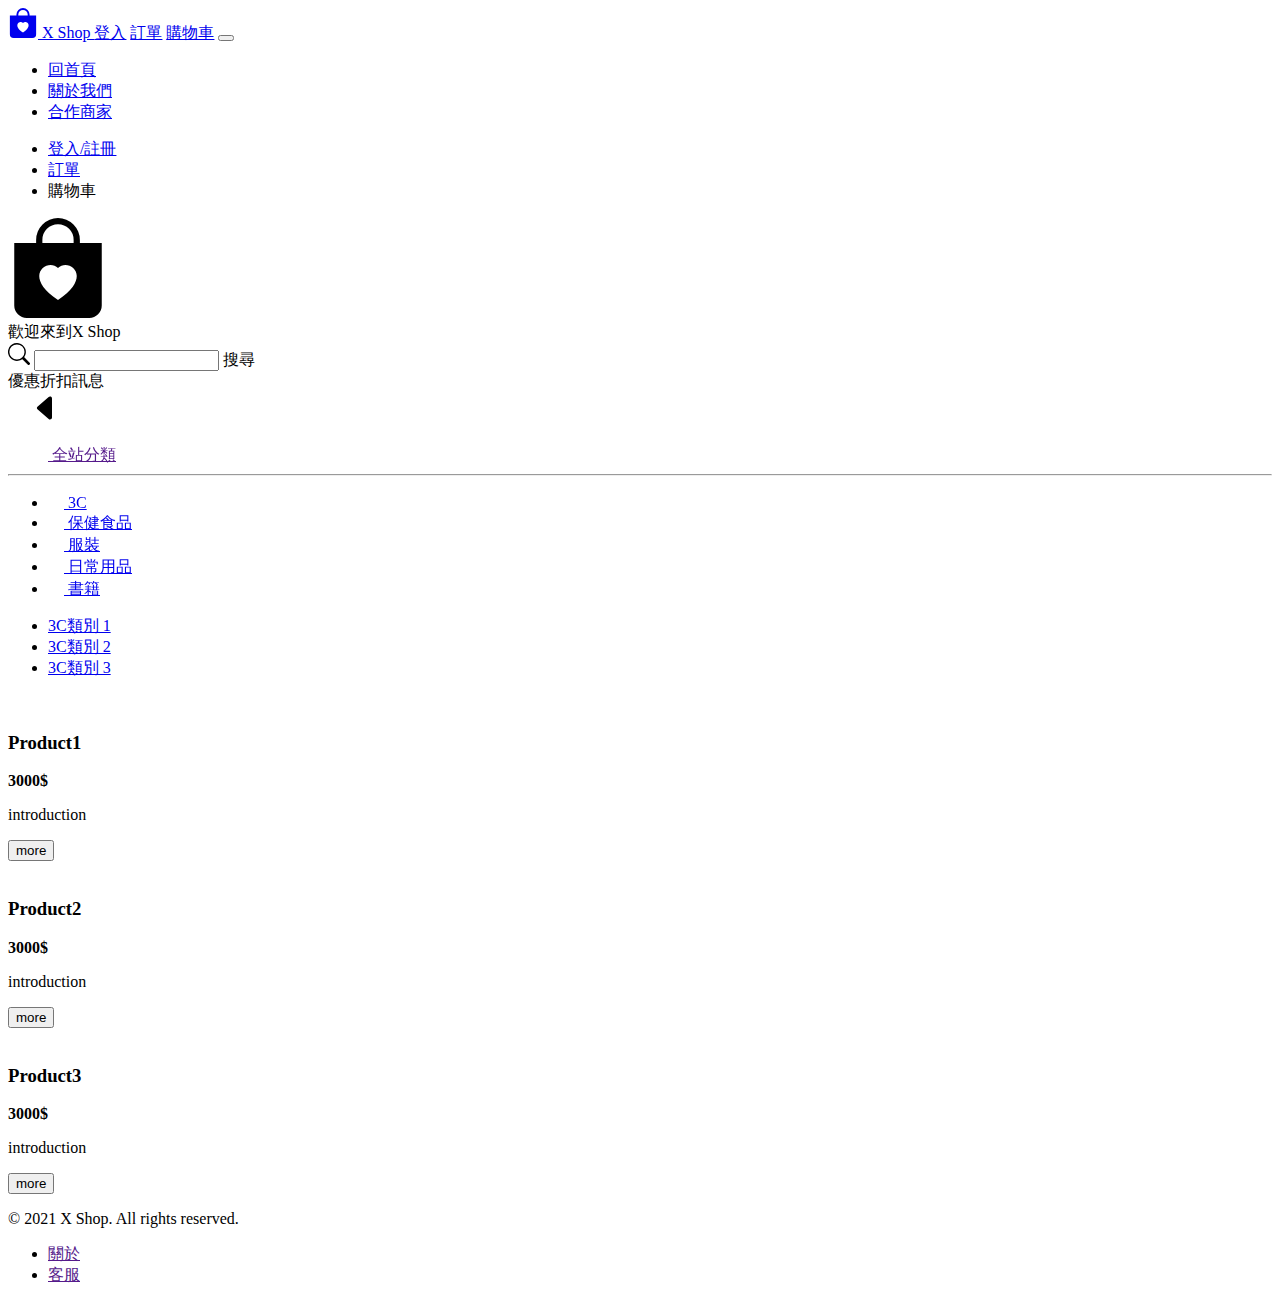
==== web-projects/test-bootstrap/shopping.html @ 4a020516 "version - 1" ====
<!DOCTYPE html>
<html lang="en">
<head>
    <meta charset="UTF-8">
    <!-- <meta http-equiv="X-UA-Compatible" content="IE=edge"> -->
    <meta name="viewport" content="width=device-width, initial-scale=1.0">
    <link href="https://cdn.jsdelivr.net/npm/bootstrap@5.3.0-alpha1/dist/css/bootstrap.min.css" rel="stylesheet" integrity="sha384-GLhlTQ8iRABdZLl6O3oVMWSktQOp6b7In1Zl3/Jr59b6EGGoI1aFkw7cmDA6j6gD" crossorigin="anonymous">
    <title>Document</title>

</head>
<body>
    <!-- header -->
    <header class="p-4 border border-bottom">
        <!-- 導覽列 -->
        <nav class="navbar fixed-top navbar-expand-lg navbar-dark bg-dark p-3">
            <div class="container-fluid">
                <a class="navbar-brand" href="#">
                    <svg class="align-top" xmlns="http://www.w3.org/2000/svg"  height="30" fill="currentColor" class="bi bi-bag-heart-fill" viewBox="0 0 16 16">
                        <path d="M11.5 4v-.5a3.5 3.5 0 1 0-7 0V4H1v10a2 2 0 0 0 2 2h10a2 2 0 0 0 2-2V4h-3.5ZM8 1a2.5 2.5 0 0 1 2.5 2.5V4h-5v-.5A2.5 2.5 0 0 1 8 1Zm0 6.993c1.664-1.711 5.825 1.283 0 5.132-5.825-3.85-1.664-6.843 0-5.132Z"/>
                    </svg>
                    X Shop
                </a>
                
                <a class="nav-link text-warning d-block d-lg-none" href="#">登入</a>
                <a class="nav-link text-warning d-block d-lg-none" href="#">訂單</a>
                <a class="nav-link text-warning d-block d-lg-none" href="#">購物車</a>
                
                <button class="navbar-toggler" type="button" data-bs-toggle="collapse" data-bs-target="#navbarNavDropdown" aria-controls="navbarNavDropdown" aria-expanded="false" aria-label="Toggle navigation">
                    <span class="navbar-toggler-icon"></span>
                </button> 

                <div class="collapse navbar-collapse" id="navbarNavDropdown">
                    <ul class="navbar-nav">
                        <li class="nav-item">
                            <a class="nav-link active" aria-current="page" href="#">回首頁</a> 
                        </li>
                        <li class="nav-item">
                            <a class="nav-link" href="#">關於我們</a>
                        </li>
                        <li class="nav-item">
                            <a class="nav-link" href="#">合作商家</a>
                        </li>
                    </ul>
                </div>   

                <div class="collapse navbar-collapse w-50 justify-content-end d-none d-lg-block" id="navbarNavDropdown">
                <!-- <div class="collapse navbar-collapse w-50 justify-content-end"></div> -->
                    <ul class="navbar-nav">
                        <li class="nav-item">
                            <a class="nav-link" href="#">登入/註冊</a>
                        </li>
                        <li class="nav-item">
                            <a class="nav-link" href="#">訂單</a>
                        </li>
                        <li class="nav-item">
                            <a class="nav-link">購物車</a>
                        </li>
                    </ul>    
                </div>

            </div>

        </nav>
        
        <!-- logo & 搜尋 -->
        <div class="container mt-4 mt-lg-5">
            <!-- <div class="row rounded float-center"> -->
            <div class="row justify-content-center text-center">
                <div class="col-12 my-5">
                    <svg xmlns="http://www.w3.org/2000/svg"  height="100" fill="currentColor" class="bi bi-bag-heart-fill" viewBox="0 0 16 16">
                        <path d="M11.5 4v-.5a3.5 3.5 0 1 0-7 0V4H1v10a2 2 0 0 0 2 2h10a2 2 0 0 0 2-2V4h-3.5ZM8 1a2.5 2.5 0 0 1 2.5 2.5V4h-5v-.5A2.5 2.5 0 0 1 8 1Zm0 6.993c1.664-1.711 5.825 1.283 0 5.132-5.825-3.85-1.664-6.843 0-5.132Z"/>
                    </svg>
                    <div class="h1 mt-2">歡迎來到X Shop</div>
                </div>
                <div class="col-10 col-sm-8 col-lg-6">
                    <div class="input-group mb-2 border border-secondary rounded">
                        <span class="input-group-text">
                            <svg class="border-end border-secondary" xmlns="http://www.w3.org/2000/svg" width="22" height="22" fill="currentColor" class="bi bi-search" viewBox="0 0 16 16">
                                <path d="M11.742 10.344a6.5 6.5 0 1 0-1.397 1.398h-.001c.03.04.062.078.098.115l3.85 3.85a1 1 0 0 0 1.415-1.414l-3.85-3.85a1.007 1.007 0 0 0-.115-.1zM12 6.5a5.5 5.5 0 1 1-11 0 5.5 5.5 0 0 1 11 0z"/>
                            </svg>
                        </span>
                        
                        <input type="text" class="form-control" aria-label="Amount (to the nearest dollar)">
                        <span class="input-group-text bg-dark text-light">搜尋</span>
                    </div>
                </div>
                <div class="col-12 m-5 border border-secondary">
                    <div class=" ">優惠折扣訊息</div>
                </div>
            </div> 
        </div>
    </header>
    
    <!-- body -->
    
    <!-- <button class="navbar-toggler" type="button" data-bs-toggle="collapse" data-bs-target="#navbarNavDropdown" aria-controls="navbarNavDropdown" aria-expanded="false" aria-label="Toggle navigation"> -->
        <svg style="position: sticky; top: 100px; left: 30px;" xmlns="http://www.w3.org/2000/svg" width="32" height="32" fill="currentColor" class="bi bi-pentagon-fill mt-5 d-block d-md-none" viewBox="0 0 16 16">
            <path d="m3.86 8.753 5.482 4.796c.646.566 1.658.106 1.658-.753V3.204a1 1 0 0 0-1.659-.753l-5.48 4.796a1 1 0 0 0 0 1.506z"/>
            <!-- <path d="m12.14 8.753-5.482 4.796c-.646.566-1.658.106-1.658-.753V3.204a1 1 0 0 1 1.659-.753l5.48 4.796a1 1 0 0 1 0 1.506z"/> -->
        </svg>
        
    <!-- </button> -->

    <div class="container my-5">
        <div class="row">
            <!-- 左側導覽列 -->
            <div class="col-2 bg-opacity-75 d-none d-md-block">
            <div class="d-flex flex-column flex-shrink-0 p-3 text-bg-dark navbar-collapse offcanvas-collapse open"  style="position: sticky; top: 100px; left: 30px;" id="navbarSideCollapse">
                <a href="" class="d-flex align-items-center mb-3 mb-md-0 me-md-auto text-white text-decoration-none">
                  <svg class="bi pe-none me-2" width="40" height="32"><use xlink:href="#bootstrap"></use></svg>
                  <span class="fs-4">全站分類</span>
                  <!-- <span class="fs-4">Sidebar</span> -->
                </a>
            
                <hr>
            
                <ul class="nav nav-pills flex-column mb-auto">
                  <li class="nav-item">
                    <!-- <a href="#" class="nav-link text-white" aria-current="page"> -->
                    <a href="#" class="nav-link active" aria-current="page">
                      <svg class="bi pe-none me-2" width="16" height="16"><use xlink:href="#home"></use></svg>
                      3C
                    </a>
                  </li>
                  <li>
                    <a href="#" class="nav-link text-white">
                      <svg class="bi pe-none me-2" width="16" height="16"><use xlink:href="#speedometer2"></use></svg>
                      保健食品
                    </a>
                  </li>
                  <li>
                    <a href="#" class="nav-link text-white">
                      <svg class="bi pe-none me-2" width="16" height="16"><use xlink:href="#table"></use></svg>
                      服裝
                    </a>
                  </li>
                  <li>
                    <a href="#" class="nav-link text-white">
                      <svg class="bi pe-none me-2" width="16" height="16"><use xlink:href="#grid"></use></svg>
                      日常用品
                    </a>
                  </li>
                  <li>
                    <a href="#" class="nav-link text-white">
                      <svg class="bi pe-none me-2" width="16" height="16"><use xlink:href="#people-circle"></use></svg>
                      書籍
                    </a>
                  </li>
                </ul>
            </div>
            </div>

            <!-- <div class="col-2 bg-secondary bg-opacity-50 border-end border-secondary">
                <div class="menubox_title text-center border-bottom border-dark"> 
                    全站分類
                </div> 
                <div> 
                    <ul id="menuList" class="menuList"> 
                        <li>
                            <a href="#" title="">3C</a>
                        </li>
                        <li>
                            <a href="#" title="">保健食品</a>
                        </li>
                        <li>
                            <a href="#" title="">服裝</a>
                        </li>
                        <li>
                            <a href="#" title="">日用品</a>
                        </li>
                    </ul> 
                </div> 
            </div> -->

            <div class="col-10 ms-5 ms-md-0">
                <!-- 右側產品類別 -->
                <ul class="nav nav-tabs">
                    <li class="nav-item">
                        <a class="nav-link active" aria-current="page" href="#">3C類別 1</a>
                    </li>
                    <li class="nav-item">
                        <a class="nav-link" href="#">3C類別 2</a>
                    </li>
                    <li class="nav-item">
                        <a class="nav-link" href="#">3C類別 3</a>
                    </li>
                </ul>

                <!-- 右側產品內容 -->
                <div class="row row-cols-1 row-cols-lg-4 g-4">
                    <div class="col-lg">
                        <div class="card shadow-lg">
                            <img src="https://www.aiotcloud.dev/images/aic-web-logo_opc-ua.png" alt="" class="card-img-top">
                            <div class="card-body">
                                <h3 class="card-title">Product1</h3>
                                <p class="card-text h4 text-danger"><b>3000$</b></p>
                                <p class="card-text">
                                    introduction
                                </p>
                                <button class="btn btn-primary">more</button>
                            </div>
                        </div>
                    </div>
                    <div class="col-lg">
                        <div class="card shadow-lg">
                            <img src="https://www.aiotcloud.dev/images/aic-web-logo_videowal.png" alt="" class="card-img-top">
                            <div class="card-body">
                                <h3 class="card-title">Product2</h3>
                                <p class="card-text h4 text-danger"><b>3000$</b></p>
                                <p class="card-text">introduction</p>
                                <button class="btn btn-primary">more</button>
                            </div>
                        </div>
                    </div>
                    <div class="col-lg">
                        <div class="card shadow-lg">
                            <img src="https://www.aiotcloud.dev/images/aic-web-logo_iot-studio.png" alt="" class="card-img-top">
                            <div class="card-body">
                                <h3 class="card-title">Product3</h3>
                                <p class="card-text h4 text-danger"><b>3000$</b></p>
                                <p class="card-text">introduction</p>
                                <button class="btn btn-primary">more</button>
                            </div>
                        </div>
                    </div>
                </div>
            </div>
        </div>
    </div>

    <!-- footer -->
    <footer class="p-4 border-top">
        <div class="container d-flex align-items-center justify-content-between">
            <p class="mb-0 text-muted">
                &copy; 2021 X Shop. All rights reserved.
            </p>
            <ul class="nav">
                <li class="nav-item"><a href="" class="nav-link text-muted">關於</a></li>
                <li class="nav-item"><a href="" class="nav-link text-muted">客服</a></li>
            </ul>
        </div>
    </footer>

    <script>
        
    </script>
    

    <script src="https://cdn.jsdelivr.net/npm/bootstrap@5.3.0-alpha1/dist/js/bootstrap.bundle.min.js" integrity="sha384-w76AqPfDkMBDXo30jS1Sgez6pr3x5MlQ1ZAGC+nuZB+EYdgRZgiwxhTBTkF7CXvN" crossorigin="anonymous"></script>
</body>
</html>
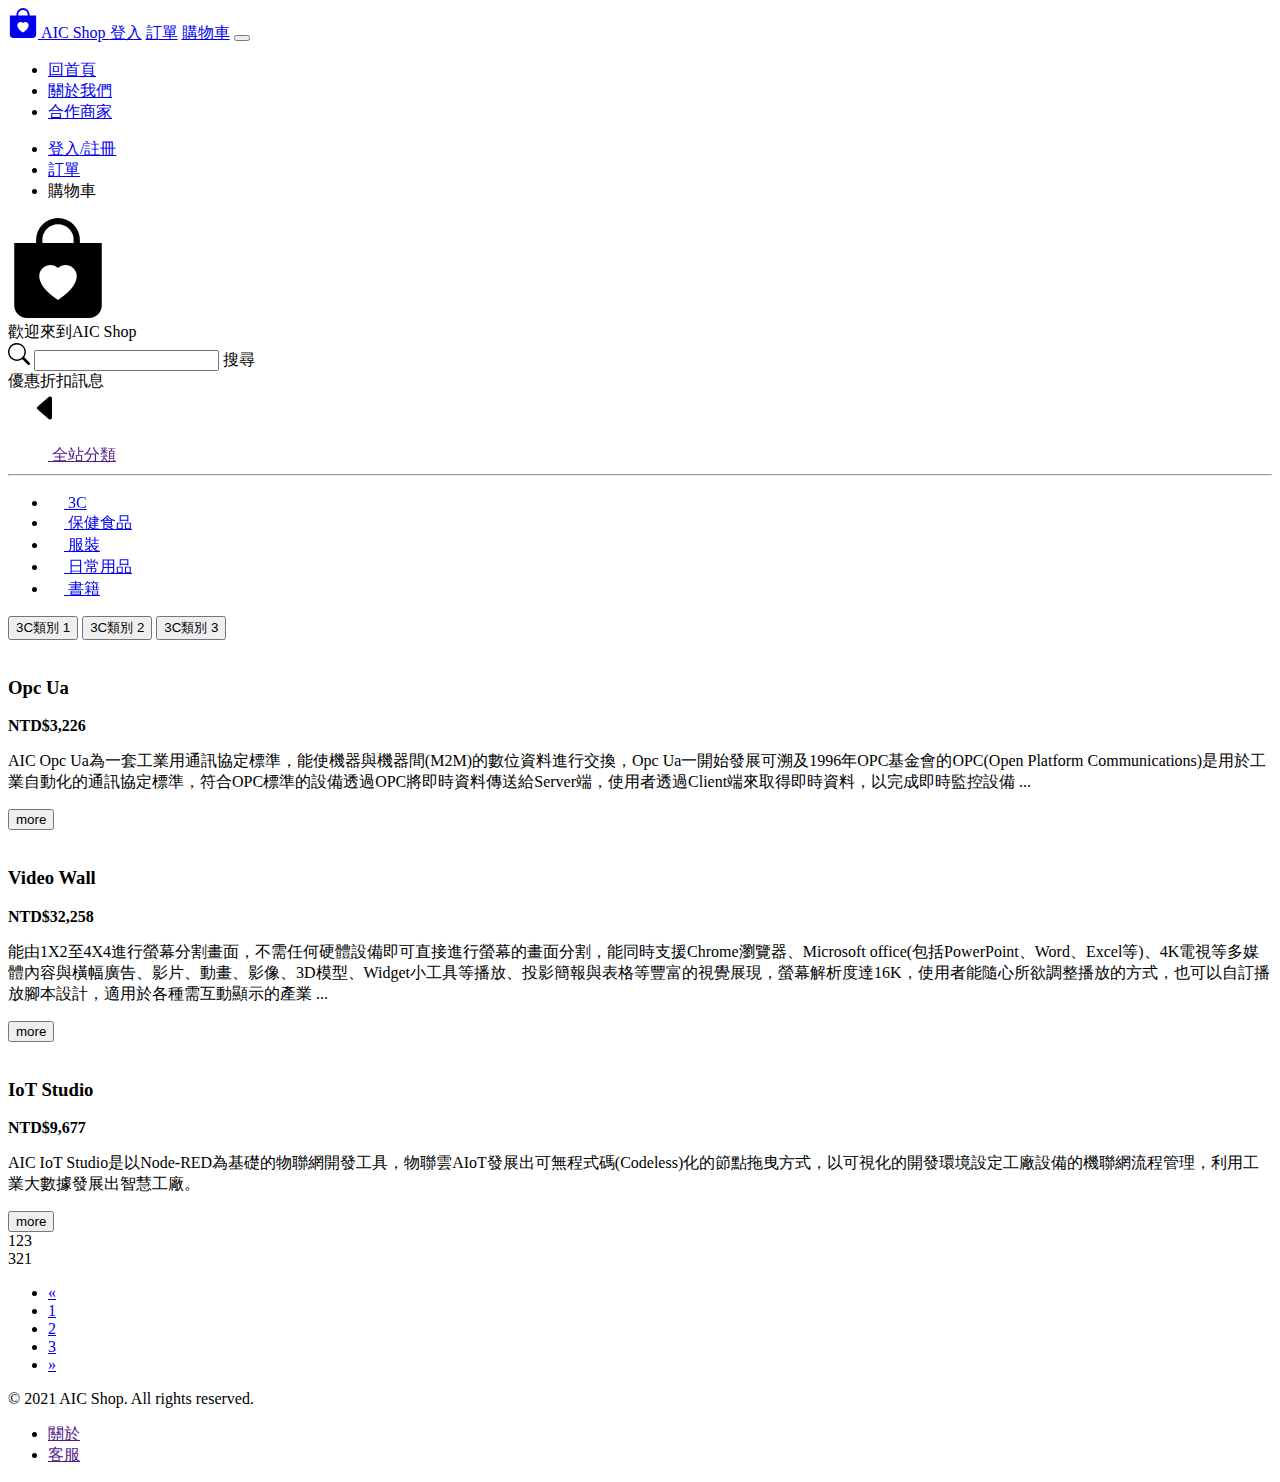
==== commit 35ce5794: "Version - 2" ====
--- a/web-projects/test-bootstrap/shopping.html
+++ b/web-projects/test-bootstrap/shopping.html
@@ -18,7 +18,7 @@
                     <svg class="align-top" xmlns="http://www.w3.org/2000/svg"  height="30" fill="currentColor" class="bi bi-bag-heart-fill" viewBox="0 0 16 16">
                         <path d="M11.5 4v-.5a3.5 3.5 0 1 0-7 0V4H1v10a2 2 0 0 0 2 2h10a2 2 0 0 0 2-2V4h-3.5ZM8 1a2.5 2.5 0 0 1 2.5 2.5V4h-5v-.5A2.5 2.5 0 0 1 8 1Zm0 6.993c1.664-1.711 5.825 1.283 0 5.132-5.825-3.85-1.664-6.843 0-5.132Z"/>
                     </svg>
-                    X Shop
+                    AIC Shop
                 </a>
                 
                 <a class="nav-link text-warning d-block d-lg-none" href="#">登入</a>
@@ -70,7 +70,7 @@
                     <svg xmlns="http://www.w3.org/2000/svg"  height="100" fill="currentColor" class="bi bi-bag-heart-fill" viewBox="0 0 16 16">
                         <path d="M11.5 4v-.5a3.5 3.5 0 1 0-7 0V4H1v10a2 2 0 0 0 2 2h10a2 2 0 0 0 2-2V4h-3.5ZM8 1a2.5 2.5 0 0 1 2.5 2.5V4h-5v-.5A2.5 2.5 0 0 1 8 1Zm0 6.993c1.664-1.711 5.825 1.283 0 5.132-5.825-3.85-1.664-6.843 0-5.132Z"/>
                     </svg>
-                    <div class="h1 mt-2">歡迎來到X Shop</div>
+                    <div class="h1 mt-2">歡迎來到AIC Shop</div>
                 </div>
                 <div class="col-10 col-sm-8 col-lg-6">
                     <div class="input-group mb-2 border border-secondary rounded">
@@ -174,7 +174,20 @@
 
             <div class="col-10 ms-5 ms-md-0">
                 <!-- 右側產品類別 -->
-                <ul class="nav nav-tabs">
+                <nav>
+                    <div class="nav nav-tabs" id="nav-tab" role="tablist">
+                        <button class="nav-link active" id="nav-home-tab" data-bs-toggle="tab" data-bs-target="#nav-home" type="button" role="tab" aria-controls="nav-home" aria-selected="true">
+                            3C類別 1
+                        </button>
+                        <button class="nav-link" id="nav-profile-tab" data-bs-toggle="tab" data-bs-target="#nav-profile" type="button" role="tab" aria-controls="nav-profile" aria-selected="false">
+                            3C類別 2
+                        </button>
+                        <button class="nav-link" id="nav-contact-tab" data-bs-toggle="tab" data-bs-target="#nav-contact" type="button" role="tab" aria-controls="nav-contact" aria-selected="false">
+                            3C類別 3
+                        </button>
+                    </div>
+                </nav>
+                <!-- <ul class="nav nav-tabs">
                     <li class="nav-item">
                         <a class="nav-link active" aria-current="page" href="#">3C類別 1</a>
                     </li>
@@ -184,46 +197,84 @@
                     <li class="nav-item">
                         <a class="nav-link" href="#">3C類別 3</a>
                     </li>
-                </ul>
-
+                </ul> -->
+                
                 <!-- 右側產品內容 -->
-                <div class="row row-cols-1 row-cols-lg-4 g-4">
-                    <div class="col-lg">
-                        <div class="card shadow-lg">
-                            <img src="https://www.aiotcloud.dev/images/aic-web-logo_opc-ua.png" alt="" class="card-img-top">
-                            <div class="card-body">
-                                <h3 class="card-title">Product1</h3>
-                                <p class="card-text h4 text-danger"><b>3000$</b></p>
-                                <p class="card-text">
-                                    introduction
-                                </p>
-                                <button class="btn btn-primary">more</button>
+                <div class="tab-content" id="nav-tabContent">
+                    <div class="tab-pane fade show active" id="nav-home" role="tabpanel" aria-labelledby="nav-home-tab">
+
+                    <div class="row row-cols-1 row-cols-lg-4 g-4">
+                        <div class="col-lg">
+                            <div class="card shadow-lg">
+                                <img src="https://www.aiotcloud.dev/images/aic-web-logo_opc-ua.png" alt="" class="card-img-top">
+                                <div class="card-body">
+                                    <h3 class="card-title"><b>Opc Ua</b></h3>
+                                    <p class="card-text h5 text-danger"><b>NTD$3,226</b></p>
+                                    <p class="card-text ">
+                                        AIC Opc Ua為一套工業用通訊協定標準，能使機器與機器間(M2M)的數位資料進行交換，Opc Ua一開始發展可溯及1996年OPC基金會的OPC(Open Platform Communications)是用於工業自動化的通訊協定標準，符合OPC標準的設備透過OPC將即時資料傳送給Server端，使用者透過Client端來取得即時資料，以完成即時監控設備 ...
+                                    </p>
+                                    <div class="d-flex justify-content-end">
+                                        <button class="btn btn-primary">more</button>
+                                    </div>
+                                </div>
                             </div>
                         </div>
-                    </div>
-                    <div class="col-lg">
-                        <div class="card shadow-lg">
-                            <img src="https://www.aiotcloud.dev/images/aic-web-logo_videowal.png" alt="" class="card-img-top">
-                            <div class="card-body">
-                                <h3 class="card-title">Product2</h3>
-                                <p class="card-text h4 text-danger"><b>3000$</b></p>
-                                <p class="card-text">introduction</p>
-                                <button class="btn btn-primary">more</button>
+                        <div class="col-lg">
+                            <div class="card shadow-lg">
+                                <img src="https://www.aiotcloud.dev/images/aic-web-logo_videowal.png" alt="" class="card-img-top">
+                                <div class="card-body">
+                                    <h3 class="card-title"><b>Video Wall</b></h3>
+                                    <p class="card-text h5 text-danger"><b>NTD$32,258</b></p>
+                                    <p class="card-text">
+                                        能由1X2至4X4進行螢幕分割畫面，不需任何硬體設備即可直接進行螢幕的畫面分割，能同時支援Chrome瀏覽器、Microsoft office(包括PowerPoint、Word、Excel等)、4K電視等多媒體內容與橫幅廣告、影片、動畫、影像、3D模型、Widget小工具等播放、投影簡報與表格等豐富的視覺展現，螢幕解析度達16K，使用者能隨心所欲調整播放的方式，也可以自訂播放腳本設計，適用於各種需互動顯示的產業 ...
+                                    </p>
+                                    <div class="d-flex justify-content-end">
+                                        <button class="btn btn-primary">more</button>
+                                    </div>
+                                </div>
                             </div>
                         </div>
-                    </div>
-                    <div class="col-lg">
-                        <div class="card shadow-lg">
-                            <img src="https://www.aiotcloud.dev/images/aic-web-logo_iot-studio.png" alt="" class="card-img-top">
-                            <div class="card-body">
-                                <h3 class="card-title">Product3</h3>
-                                <p class="card-text h4 text-danger"><b>3000$</b></p>
-                                <p class="card-text">introduction</p>
-                                <button class="btn btn-primary">more</button>
+                        <div class="col-lg">
+                            <div class="card shadow-lg">
+                                <img src="https://www.aiotcloud.dev/images/aic-web-logo_iot-studio.png" alt="" class="card-img-top">
+                                <div class="card-body">
+                                    <h3 class="card-title"><b>IoT Studio</b></h3>
+                                    <p class="card-text h5 text-danger"><b>NTD$9,677</b></p>
+                                    <p class="card-text">
+                                        AIC IoT Studio是以Node-RED為基礎的物聯網開發工具，物聯雲AIoT發展出可無程式碼(Codeless)化的節點拖曳方式，以可視化的開發環境設定工廠設備的機聯網流程管理，利用工業大數據發展出智慧工廠。
+                                    </p>
+                                    <div class="d-flex justify-content-end">
+                                        <button class="btn btn-primary">more</button>
+                                    </div>
+                                </div>
                             </div>
                         </div>
                     </div>
-                </div>
+                    </div>
+                    <div class="tab-pane fade" id="nav-profile" role="tabpanel" aria-labelledby="nav-profile-tab">
+                        123
+                    </div>
+                    <div class="tab-pane fade" id="nav-contact" role="tabpanel" aria-labelledby="nav-contact-tab">
+                        321
+                    </div>
+                </div>
+                <nav class="d-flex justify-content-center mt-4" aria-label="Page navigation example">
+                    <ul class="pagination">
+                      <li class="page-item">
+                        <a class="page-link" href="#" aria-label="Previous">
+                          <span aria-hidden="true">&laquo;</span>
+                        </a>
+                      </li>
+                      <li class="page-item active"><a class="page-link" href="#">1</a></li>
+                      <li class="page-item"><a class="page-link" href="#">2</a></li>
+                      <li class="page-item"><a class="page-link" href="#">3</a></li>
+                      <li class="page-item">
+                        <a class="page-link" href="#" aria-label="Next">
+                          <span aria-hidden="true">&raquo;</span>
+                        </a>
+                      </li>
+                    </ul>
+                </nav>
             </div>
         </div>
     </div>
@@ -232,7 +283,7 @@
     <footer class="p-4 border-top">
         <div class="container d-flex align-items-center justify-content-between">
             <p class="mb-0 text-muted">
-                &copy; 2021 X Shop. All rights reserved.
+                &copy; 2021 AIC Shop. All rights reserved.
             </p>
             <ul class="nav">
                 <li class="nav-item"><a href="" class="nav-link text-muted">關於</a></li>
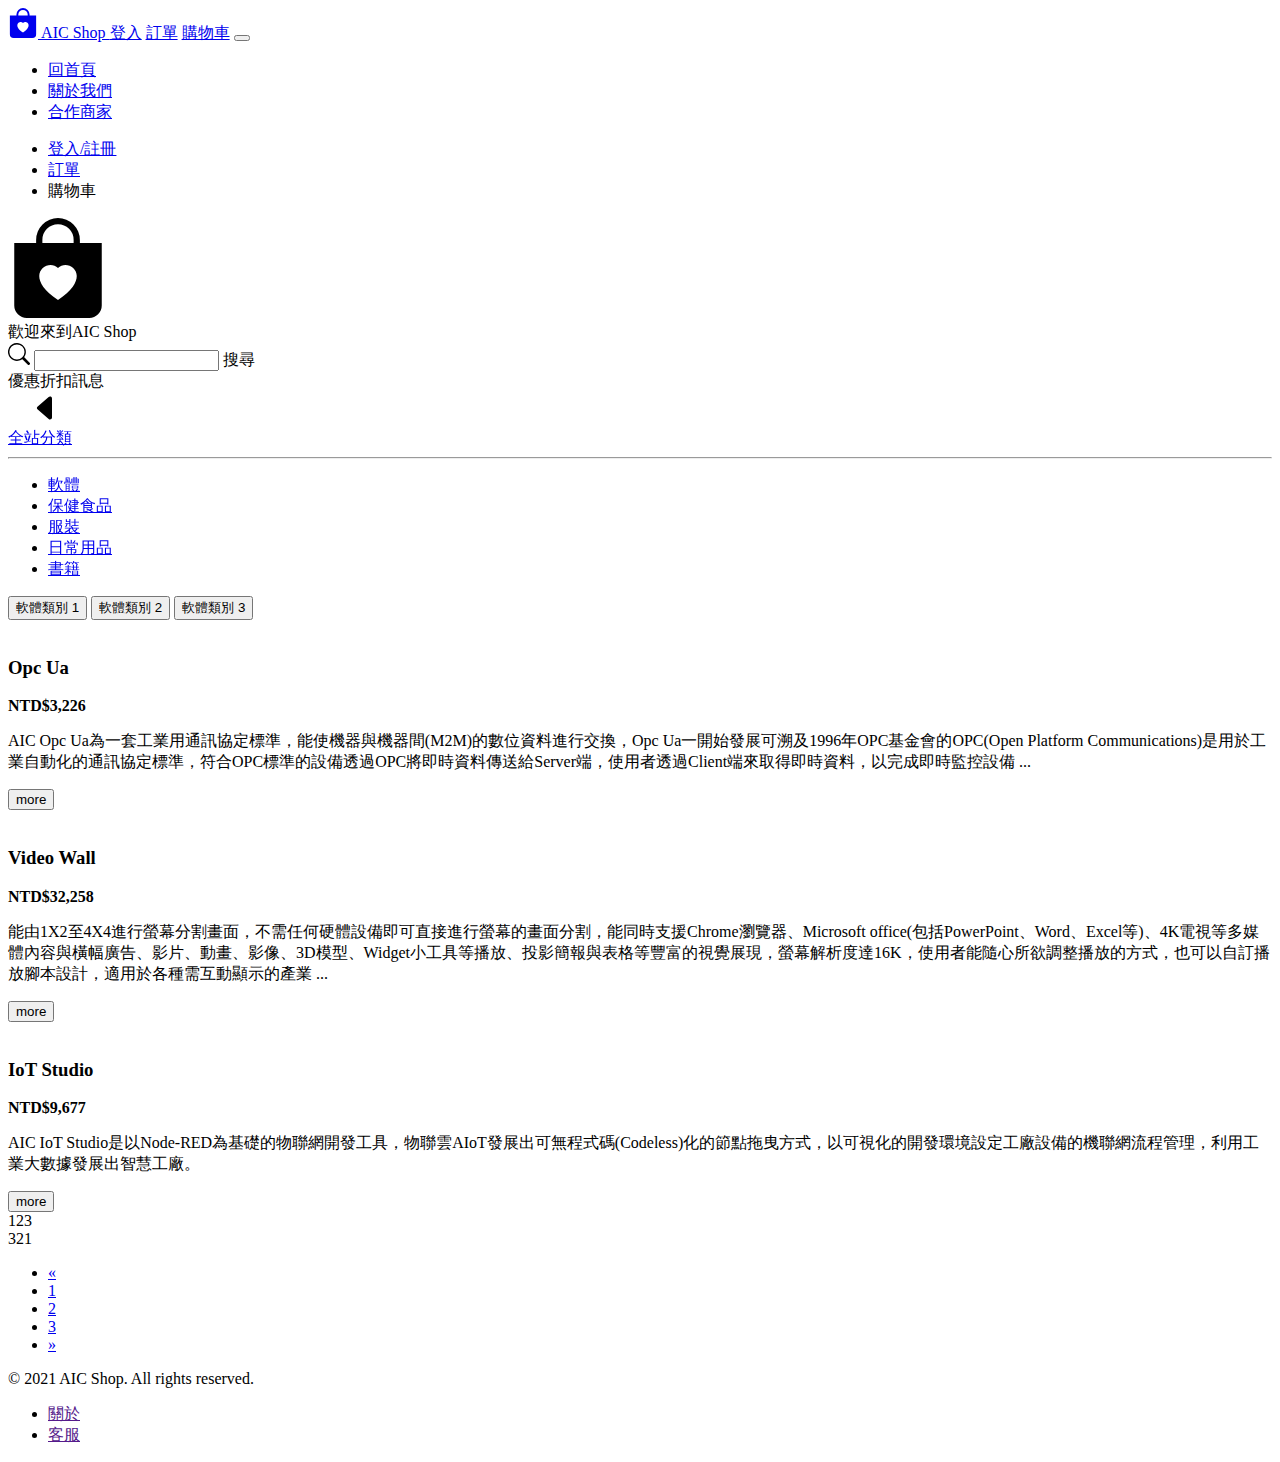
==== commit 7dba89e5: "version - 3" ====
--- a/web-projects/test-bootstrap/shopping.html
+++ b/web-projects/test-bootstrap/shopping.html
@@ -105,9 +105,9 @@
         <div class="row">
             <!-- 左側導覽列 -->
             <div class="col-2 bg-opacity-75 d-none d-md-block">
-            <div class="d-flex flex-column flex-shrink-0 p-3 text-bg-dark navbar-collapse offcanvas-collapse open"  style="position: sticky; top: 100px; left: 30px;" id="navbarSideCollapse">
-                <a href="" class="d-flex align-items-center mb-3 mb-md-0 me-md-auto text-white text-decoration-none">
-                  <svg class="bi pe-none me-2" width="40" height="32"><use xlink:href="#bootstrap"></use></svg>
+            <div class="text-center d-flex flex-column p-3 text-bg-dark navbar-collapse offcanvas-collapse open"  style="position: sticky; top: 100px; left: 30px;" id="navbarSideCollapse">
+                <a href="#" class="d-flex align-items-center mb-3 mb-md-0 me-md-auto text-white text-decoration-none">
+                  <!-- <svg class="bi pe-none me-2" width="40" height="32"><use xlink:href="#bootstrap"></use></svg> -->
                   <span class="fs-4">全站分類</span>
                   <!-- <span class="fs-4">Sidebar</span> -->
                 </a>
@@ -118,31 +118,31 @@
                   <li class="nav-item">
                     <!-- <a href="#" class="nav-link text-white" aria-current="page"> -->
                     <a href="#" class="nav-link active" aria-current="page">
-                      <svg class="bi pe-none me-2" width="16" height="16"><use xlink:href="#home"></use></svg>
-                      3C
+                      <!-- <svg class="bi pe-none me-2" width="16" height="16"><use xlink:href="#home"></use></svg> -->
+                      軟體
                     </a>
                   </li>
                   <li>
                     <a href="#" class="nav-link text-white">
-                      <svg class="bi pe-none me-2" width="16" height="16"><use xlink:href="#speedometer2"></use></svg>
+                      <!-- <svg class="bi pe-none me-2" width="16" height="16"><use xlink:href="#speedometer2"></use></svg> -->
                       保健食品
                     </a>
                   </li>
                   <li>
                     <a href="#" class="nav-link text-white">
-                      <svg class="bi pe-none me-2" width="16" height="16"><use xlink:href="#table"></use></svg>
+                      <!-- <svg class="bi pe-none me-2" width="16" height="16"><use xlink:href="#table"></use></svg> -->
                       服裝
                     </a>
                   </li>
                   <li>
                     <a href="#" class="nav-link text-white">
-                      <svg class="bi pe-none me-2" width="16" height="16"><use xlink:href="#grid"></use></svg>
+                      <!-- <svg class="bi pe-none me-2" width="16" height="16"><use xlink:href="#grid"></use></svg> -->
                       日常用品
                     </a>
                   </li>
                   <li>
                     <a href="#" class="nav-link text-white">
-                      <svg class="bi pe-none me-2" width="16" height="16"><use xlink:href="#people-circle"></use></svg>
+                      <!-- <svg class="bi pe-none me-2" width="16" height="16"><use xlink:href="#people-circle"></use></svg> -->
                       書籍
                     </a>
                   </li>
@@ -157,7 +157,7 @@
                 <div> 
                     <ul id="menuList" class="menuList"> 
                         <li>
-                            <a href="#" title="">3C</a>
+                            <a href="#" title="">軟體</a>
                         </li>
                         <li>
                             <a href="#" title="">保健食品</a>
@@ -176,26 +176,26 @@
                 <!-- 右側產品類別 -->
                 <nav>
                     <div class="nav nav-tabs" id="nav-tab" role="tablist">
-                        <button class="nav-link active" id="nav-home-tab" data-bs-toggle="tab" data-bs-target="#nav-home" type="button" role="tab" aria-controls="nav-home" aria-selected="true">
-                            3C類別 1
+                        <button class="nav-link fs-6 fs-sm-4 active" id="nav-home-tab" data-bs-toggle="tab" data-bs-target="#nav-home" type="button" role="tab" aria-controls="nav-home" aria-selected="true">
+                            軟體類別 1
                         </button>
                         <button class="nav-link" id="nav-profile-tab" data-bs-toggle="tab" data-bs-target="#nav-profile" type="button" role="tab" aria-controls="nav-profile" aria-selected="false">
-                            3C類別 2
+                            軟體類別 2
                         </button>
                         <button class="nav-link" id="nav-contact-tab" data-bs-toggle="tab" data-bs-target="#nav-contact" type="button" role="tab" aria-controls="nav-contact" aria-selected="false">
-                            3C類別 3
+                            軟體類別 3
                         </button>
                     </div>
                 </nav>
                 <!-- <ul class="nav nav-tabs">
                     <li class="nav-item">
-                        <a class="nav-link active" aria-current="page" href="#">3C類別 1</a>
+                        <a class="nav-link active" aria-current="page" href="#">軟體類別 1</a>
                     </li>
                     <li class="nav-item">
-                        <a class="nav-link" href="#">3C類別 2</a>
+                        <a class="nav-link" href="#">軟體類別 2</a>
                     </li>
                     <li class="nav-item">
-                        <a class="nav-link" href="#">3C類別 3</a>
+                        <a class="nav-link" href="#">軟體類別 3</a>
                     </li>
                 </ul> -->
                 
@@ -203,7 +203,7 @@
                 <div class="tab-content" id="nav-tabContent">
                     <div class="tab-pane fade show active" id="nav-home" role="tabpanel" aria-labelledby="nav-home-tab">
 
-                    <div class="row row-cols-1 row-cols-lg-4 g-4">
+                    <div class="row row-cols-1 row-cols-lg-3 g-4">
                         <div class="col-lg">
                             <div class="card shadow-lg">
                                 <img src="https://www.aiotcloud.dev/images/aic-web-logo_opc-ua.png" alt="" class="card-img-top">
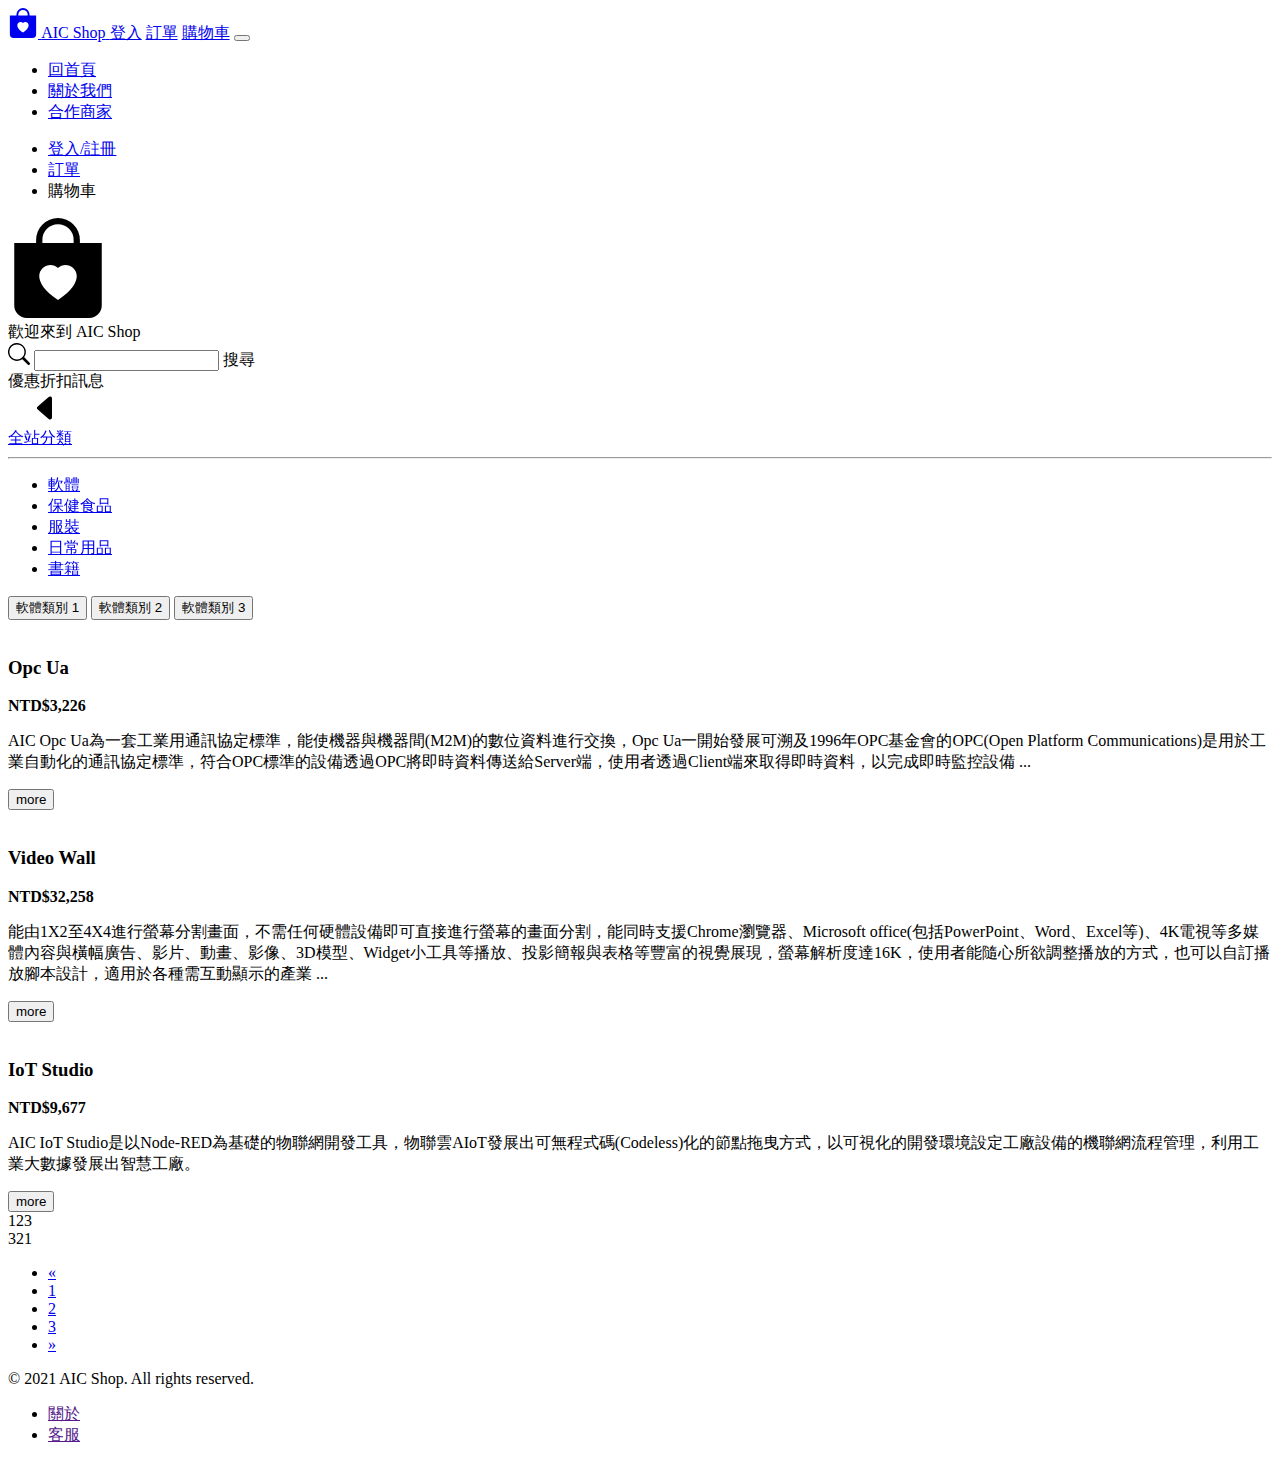
==== commit f3ddcb48: "version - 3" ====
--- a/web-projects/test-bootstrap/shopping.html
+++ b/web-projects/test-bootstrap/shopping.html
@@ -15,10 +15,10 @@
         <nav class="navbar fixed-top navbar-expand-lg navbar-dark bg-dark p-3">
             <div class="container-fluid">
                 <a class="navbar-brand" href="#">
-                    <svg class="align-top" xmlns="http://www.w3.org/2000/svg"  height="30" fill="currentColor" class="bi bi-bag-heart-fill" viewBox="0 0 16 16">
+                    <svg class="align-con-top" xmlns="http://www.w3.org/2000/svg"  height="30" fill="currentColor" class="bi bi-bag-heart-fill" viewBox="0 0 16 16">
                         <path d="M11.5 4v-.5a3.5 3.5 0 1 0-7 0V4H1v10a2 2 0 0 0 2 2h10a2 2 0 0 0 2-2V4h-3.5ZM8 1a2.5 2.5 0 0 1 2.5 2.5V4h-5v-.5A2.5 2.5 0 0 1 8 1Zm0 6.993c1.664-1.711 5.825 1.283 0 5.132-5.825-3.85-1.664-6.843 0-5.132Z"/>
                     </svg>
-                    AIC Shop
+                    <span class="fw-bolder align-bottom">AIC Shop</span>
                 </a>
                 
                 <a class="nav-link text-warning d-block d-lg-none" href="#">登入</a>
@@ -70,7 +70,7 @@
                     <svg xmlns="http://www.w3.org/2000/svg"  height="100" fill="currentColor" class="bi bi-bag-heart-fill" viewBox="0 0 16 16">
                         <path d="M11.5 4v-.5a3.5 3.5 0 1 0-7 0V4H1v10a2 2 0 0 0 2 2h10a2 2 0 0 0 2-2V4h-3.5ZM8 1a2.5 2.5 0 0 1 2.5 2.5V4h-5v-.5A2.5 2.5 0 0 1 8 1Zm0 6.993c1.664-1.711 5.825 1.283 0 5.132-5.825-3.85-1.664-6.843 0-5.132Z"/>
                     </svg>
-                    <div class="h1 mt-2">歡迎來到AIC Shop</div>
+                    <div class="h1 mt-2">歡迎來到 <span class="fw-bolder">AIC Shop</span></div>
                 </div>
                 <div class="col-10 col-sm-8 col-lg-6">
                     <div class="input-group mb-2 border border-secondary rounded">
